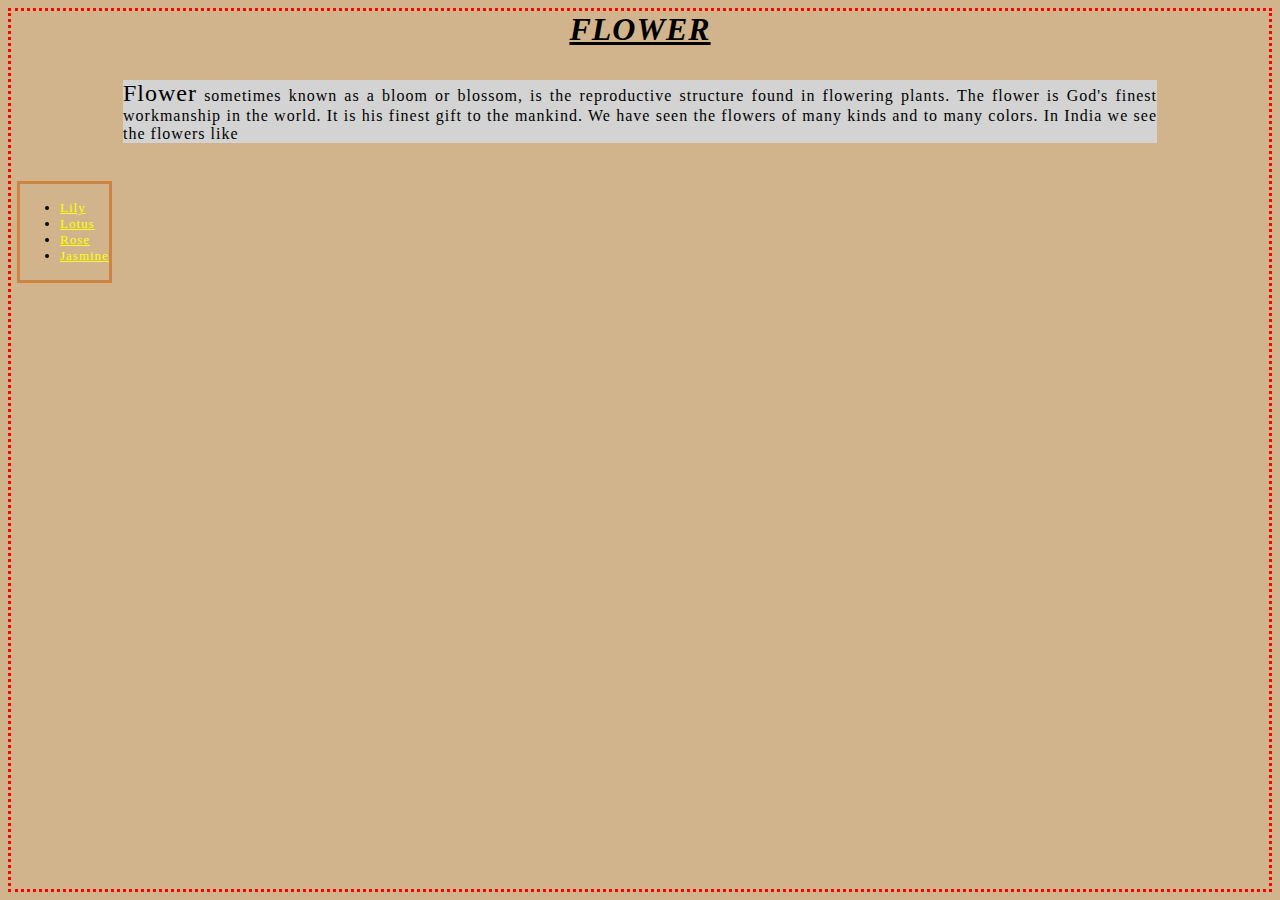
==== Ex:02/index.html @ 34d57fd2 "flower pgm" ====
<html>
<head>
    <title>FLOWERS</title>
    <link rel="stylesheet" type="text/css" href="style.css">
    <style type="text/css">
    p{
    background-color: lightgrey;
    text-align: justify;
    margin: 2em 7em;
    }
    </style>
</head>

<body id="body">
<h1>FLOWER</h1>
<p><span style="font: 200 x-large fantasy">Flower</span>
sometimes known as a bloom or blossom,
is the reproductive structure found in flowering plants.
The flower is God's finest workmanship in the world.
It is his finest gift to the mankind.
We have seen the flowers of many kinds and to many colors.
In India we see the flowers like</p>
<table style="background-position: center;text-align: center;padding: 3px;">
<tr>
<td align="left">
<div class="div">
<ul>
<li><a href="">Lily</a></li>
<li><a href="">Lotus</a></li>
<li><a href="">Rose</a></li>
<li><a href="">Jasmine</a></li>
</ul>
</div>
</td>
</tr>
</table>
</body>
</html>
---- Ex:02/style.css ----
h1,h2{
    text-decoration: underline;
    font-style: italic;
    text-align: center;
    }
#body{
    background-color: tan;
    border: red dotted;
    text-align: center;
    }
.div{
    border: peru solid ;
    }
*{
    letter-spacing: 1px;
    }
a:link{
    color: black;
    }
a:visited{
    color: yellow;
    }
a:hover{
    color: green;
    }
a:active{
    color: blue;
    }
ul li{
        font-size: small;
}
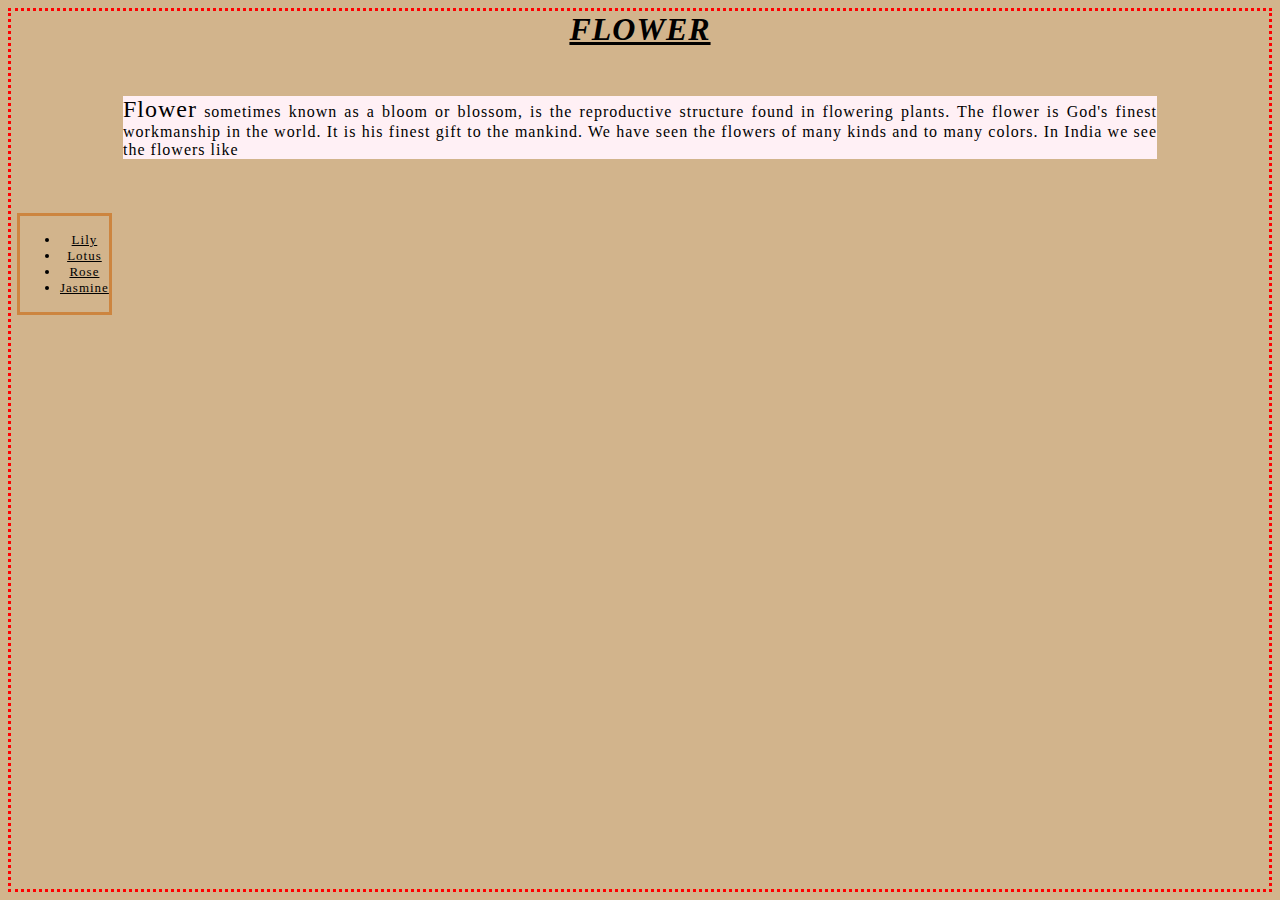
==== commit 4c6511ae: "demmn" ====
--- a/Ex:02/index.html
+++ b/Ex:02/index.html
@@ -4,16 +4,16 @@
     <link rel="stylesheet" type="text/css" href="style.css">
     <style type="text/css">
     p{
-    background-color: lightgrey;
+    background-color: lavenderblush;
     text-align: justify;
-    margin: 2em 7em;
+    margin: 3em 7em;
     }
     </style>
 </head>
 
 <body id="body">
 <h1>FLOWER</h1>
-<p><span style="font: 200 x-large fantasy">Flower</span>
+<p><span style="font:200 x-large fantasy">Flower</span>
 sometimes known as a bloom or blossom,
 is the reproductive structure found in flowering plants.
 The flower is God's finest workmanship in the world.
@@ -22,13 +22,13 @@
 In India we see the flowers like</p>
 <table style="background-position: center;text-align: center;padding: 3px;">
 <tr>
-<td align="left">
+<td align="center">
 <div class="div">
 <ul>
-<li><a href="">Lily</a></li>
-<li><a href="">Lotus</a></li>
-<li><a href="">Rose</a></li>
-<li><a href="">Jasmine</a></li>
+<li><a href="1.jpg">Lily</a></li>
+<li><a href="1.jpg">Lotus</a></li>
+<li><a href="1.jpg">Rose</a></li>
+<li><a href="1.jpg">Jasmine</a></li>
 </ul>
 </div>
 </td>
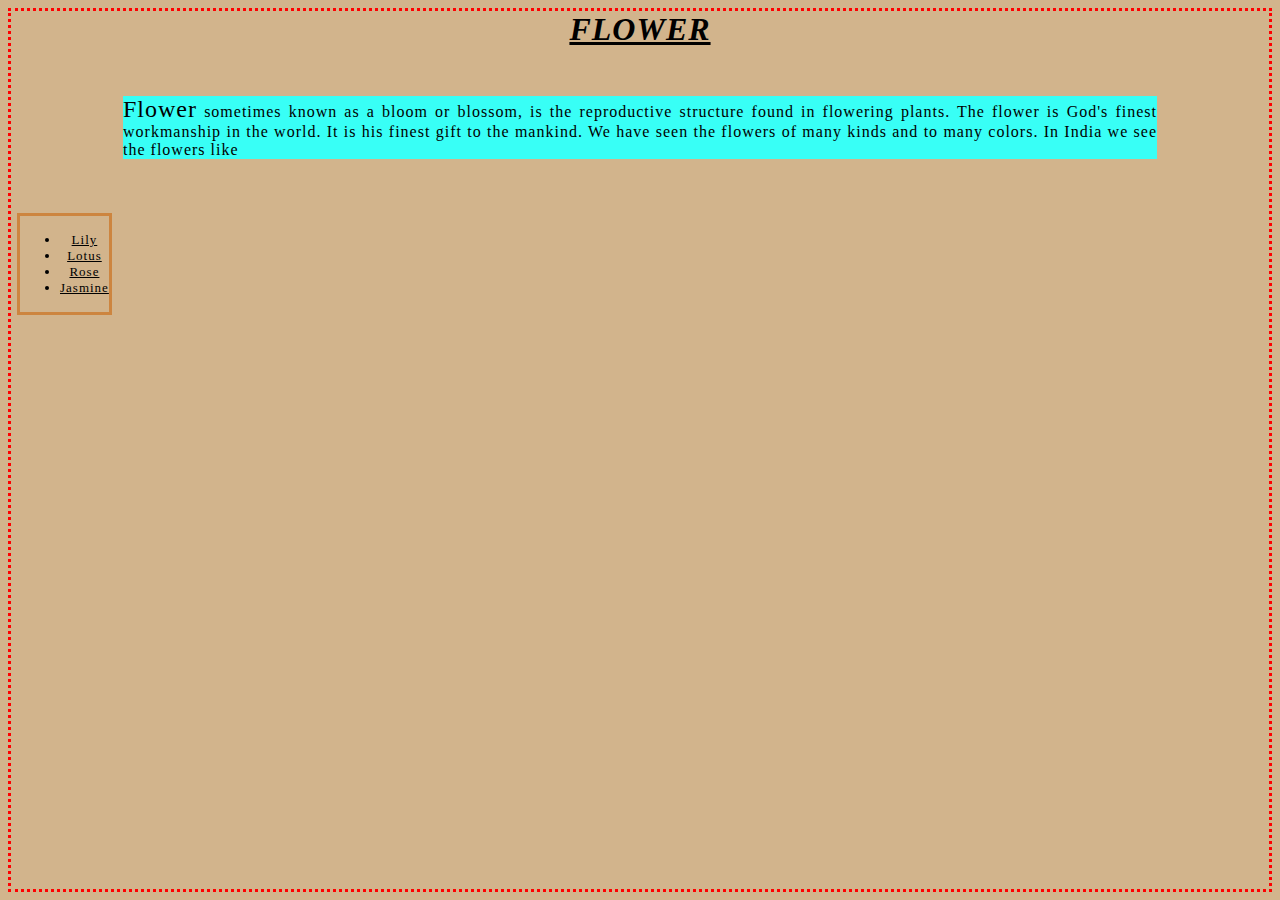
==== commit 8650016c: "change bg color" ====
--- a/Ex:02/index.html
+++ b/Ex:02/index.html
@@ -4,7 +4,7 @@
     <link rel="stylesheet" type="text/css" href="style.css">
     <style type="text/css">
     p{
-    background-color: lavenderblush;
+    background-color: #38FFF6;
     text-align: justify;
     margin: 3em 7em;
     }
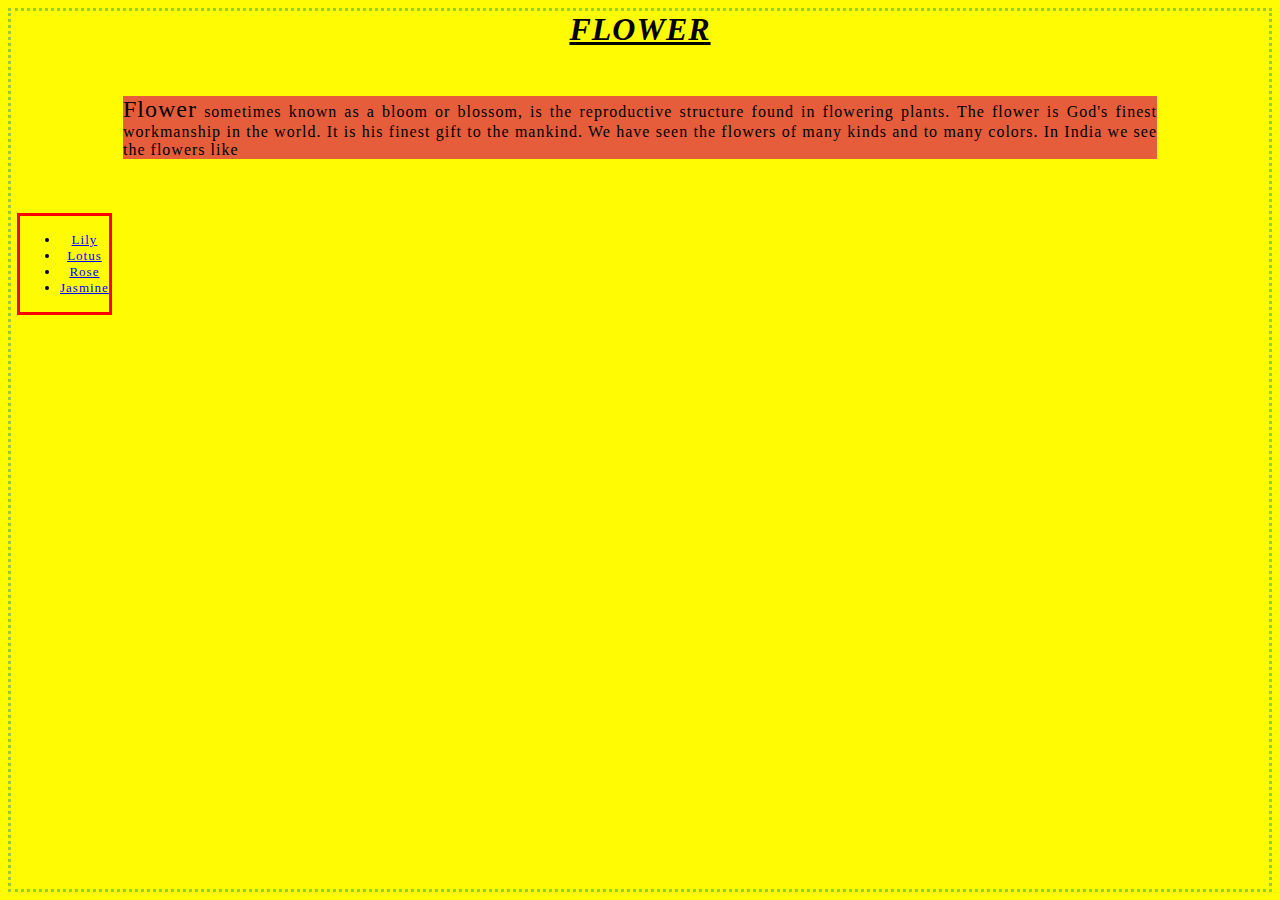
==== commit d2b46d84: "kek" ====
--- a/Ex:02/index.html
+++ b/Ex:02/index.html
@@ -4,7 +4,7 @@
     <link rel="stylesheet" type="text/css" href="style.css">
     <style type="text/css">
     p{
-    background-color: #38FFF6;
+    background-color: #E65D3B;
     text-align: justify;
     margin: 3em 7em;
     }
--- a/Ex:02/style.css
+++ b/Ex:02/style.css
@@ -4,18 +4,18 @@
     text-align: center;
     }
 #body{
-    background-color: tan;
-    border: red dotted;
+    background-color: #FFFB03;
+    border: yellowgreen dotted;
     text-align: center;
     }
 .div{
-    border: peru solid ;
+    border: red solid ;
     }
 *{
     letter-spacing: 1px;
     }
 a:link{
-    color: black;
+    color: blue;
     }
 a:visited{
     color: yellow;
